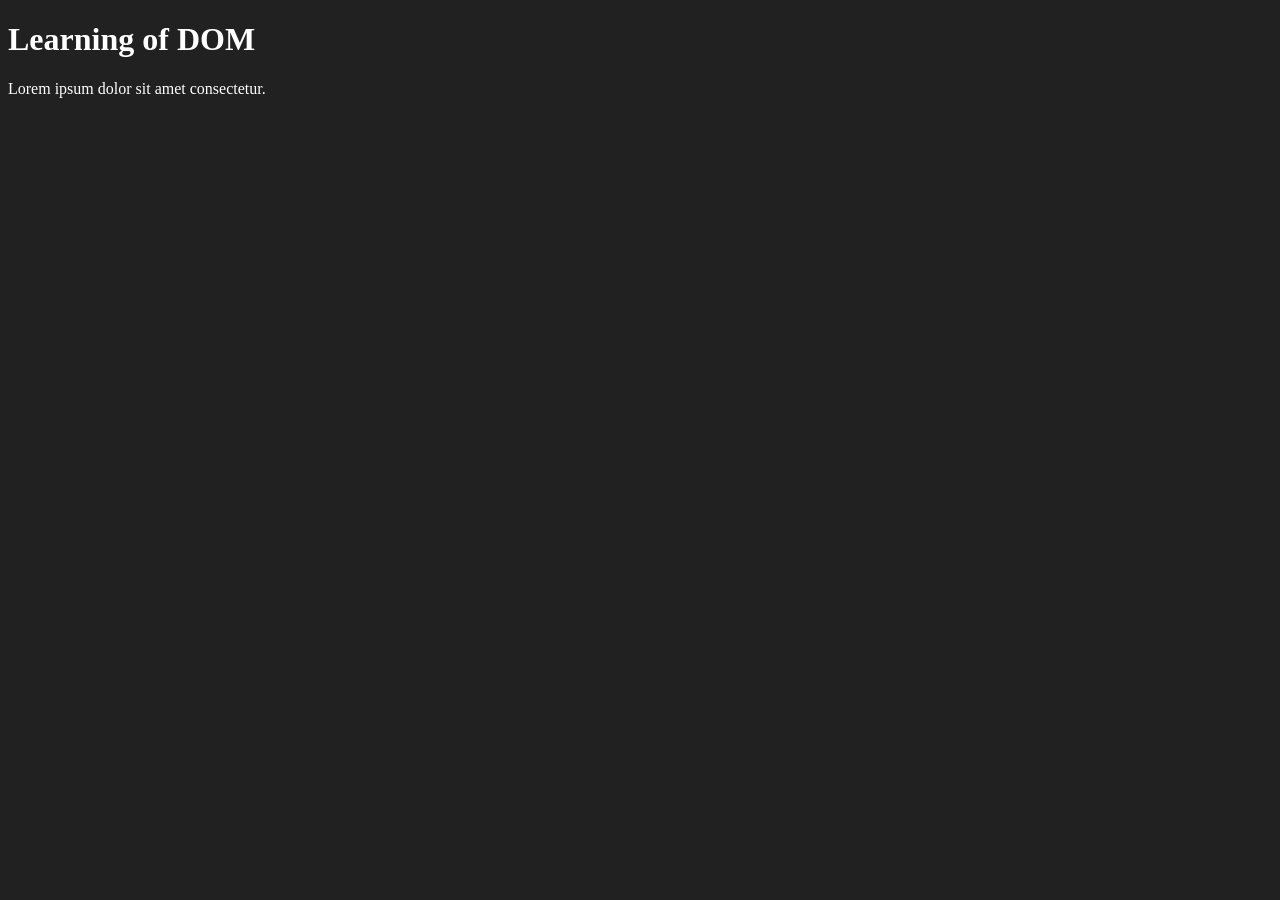
==== DOM/index.html @ dc059a80 "commiting files" ====
<!DOCTYPE html>
<html lang="en">
<head>
    <meta charset="UTF-8">
    <meta name="viewport" content="width=device-width, initial-scale=1.0">
    <title>DOM</title>
    <style>
        .bg-black{
            background-color: #212121;
            color: #fff;
        }
    </style>
</head>
<body class="bg-black">
    <div>
        <h1 id="title" class="heading ">Learning of DOM <span style="display: none;">test text</span></h1>
        <p>Lorem ipsum dolor sit amet consectetur.</p>
    </div>
</body>
</html>
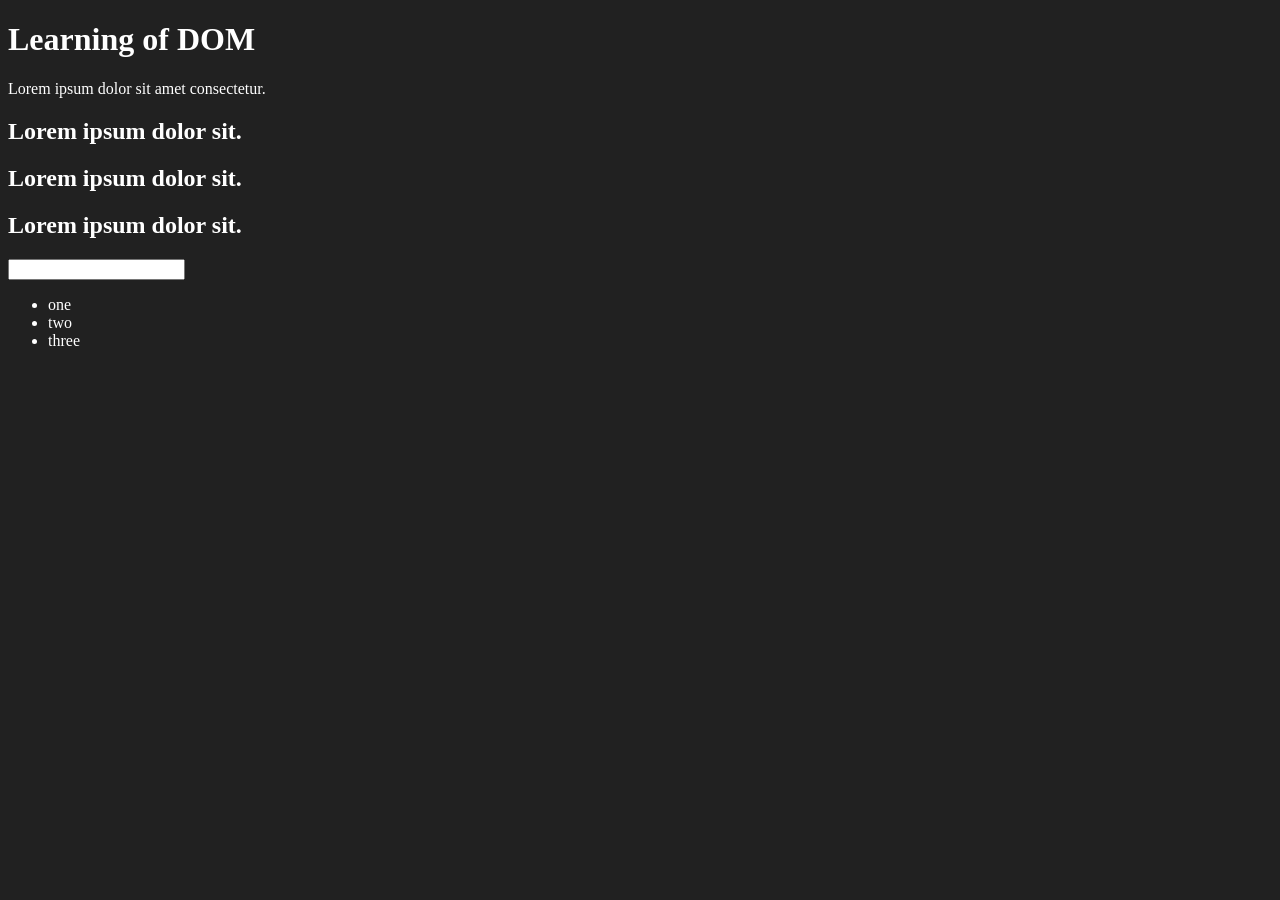
==== commit 3b95a231: "commiting files of async" ====
--- a/DOM/index.html
+++ b/DOM/index.html
@@ -1,20 +1,32 @@
 <!DOCTYPE html>
 <html lang="en">
-<head>
+
+ <head>
     <meta charset="UTF-8">
     <meta name="viewport" content="width=device-width, initial-scale=1.0">
     <title>DOM</title>
     <style>
-        .bg-black{
+        .bg-black {
             background-color: #212121;
             color: #fff;
         }
     </style>
 </head>
+
 <body class="bg-black">
     <div>
         <h1 id="title" class="heading ">Learning of DOM <span style="display: none;">test text</span></h1>
         <p>Lorem ipsum dolor sit amet consectetur.</p>
+        <h2>Lorem ipsum dolor sit.</h2>
+        <h2>Lorem ipsum dolor sit.</h2>
+        <h2>Lorem ipsum dolor sit.</h2>
+        <input type="password" name="" id="">
+        <ul>
+            <li>one</li>
+            <li>two</li>
+            <li>three  </li>
+        </ul>
     </div>
 </body>
+
 </html>
